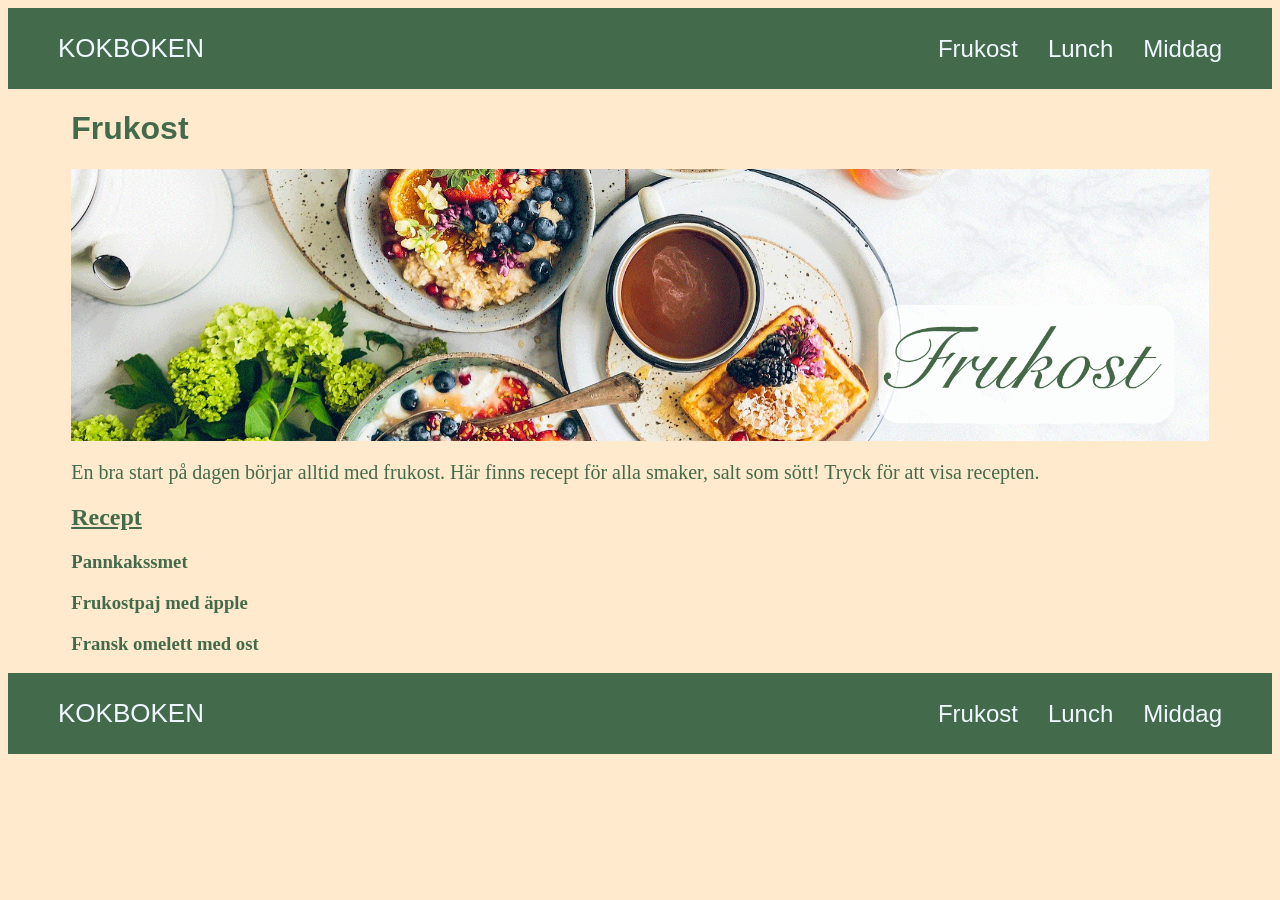
==== frukost.html @ 796fe8b8 "Nytt" ====
<!DOCTYPE html>
<html lang="sv">
<head>
    <link rel="stylesheet" href="Styles.CSS">
    <meta charset="UTF-8">
    <meta name="viewport" content="width=device-width, initial-scale=1.0">
    <title>Document</title>
</head>
<body>
   <header>
        <a href="index.html" id="Kokboken-hem">KOKBOKEN</a>
        <nav class="meny">
            <a href="frukost.html">Frukost</a>
            <a href="lunch.html">Lunch</a>
            <a href="middag.html">Middag</a>
        </nav>
        
    </header>
    
    <h1>Frukost</h1>
<img src="frukost.webb.gif" alt="Frukost">
    <p>En bra start på dagen börjar alltid med frukost. Här finns recept för alla smaker, salt som sött! Tryck för att visa recepten.</p>

    <h2>Recept</h2>
    <h3>
    <a href="https://www.lyckasmedmat.se/blog/pannkakssmet-n366">Pannkakssmet</a>
</h3>
<h3>
    <a href="https://www.valio.se/recept/frukostpaj-med-apple/">Frukostpaj med äpple</a>

</h3>

<h3>
    <a href="https://www.matmalin.se/recept-pa-omelett-fransk/">Fransk omelett med ost</a>
</h3>
    <footer>
    <a href="index.html" id="Kokboken-hem">KOKBOKEN</a>
        <nav class="meny">
            <a href="frukost.html">Frukost</a>
            <a href="lunch.html">Lunch</a>
            <a href="middag.html">Middag</a>
        </nav>

</footer>


<script src="script.js"></script>

</body>
</html>
---- Styles.CSS ----
html{
    scrollbar-width: thin;
    scroll-behavior: smooth;
}
img{
    max-width: 90%;
    height: auto;
    display: block;
    margin-left: auto;
    margin-right: auto;
    margin-top: 20px;
    margin-bottom: 20px;
    
}

body{
    background-color: rgb(255, 234, 206);
    border-color: darkgreen;}


header, footer{
    display: flex;
    justify-content: space-between;
    background-color: rgb(67, 106, 74);

    padding-left: 50px;
    padding-right: 50px;
    padding-top: 25px;
    padding-bottom: 25px;
    align-items: center;
    
}



nav a:hover{
    border-bottom: 3px solid var(--green); 
}
::selection{color: blue;}


#Kokboken-hem {
    font-size: 26px;
    color: aliceblue;
    text-decoration: none;
    align-items: center;
    font-family: Arial, Helvetica, sans-serif;

}

nav a{
    font-size: 24px;
    font-family: Arial, Helvetica, sans-serif;
    color: aliceblue;
    text-decoration: none;

}

.meny{
    display: flex;
    gap: 30px;
}

h1{
    max-width: 95%;
    margin-left: auto;
    color: rgb(67, 106, 74);
    font-family: Arial, Helvetica, sans-serif
}

p{
    max-width: 95%;
    margin-left: auto;
    color: rgb(67, 106, 74);
    font-size: 20px;
    font-family: 'Times New Roman', Times, serif
}

h3{
    max-width: 95%;
    margin-left: auto;
    font-family: 'Times New Roman', Times, serif


}
h2{
    max-width: 95%;
    color: rgb(67, 106, 74);
    margin-left: auto;
    text-decoration: underline;
    font-family: 'Times New Roman', Times, serif
}

a{
    text-decoration: none;
    color: rgb(67, 106, 74)
}
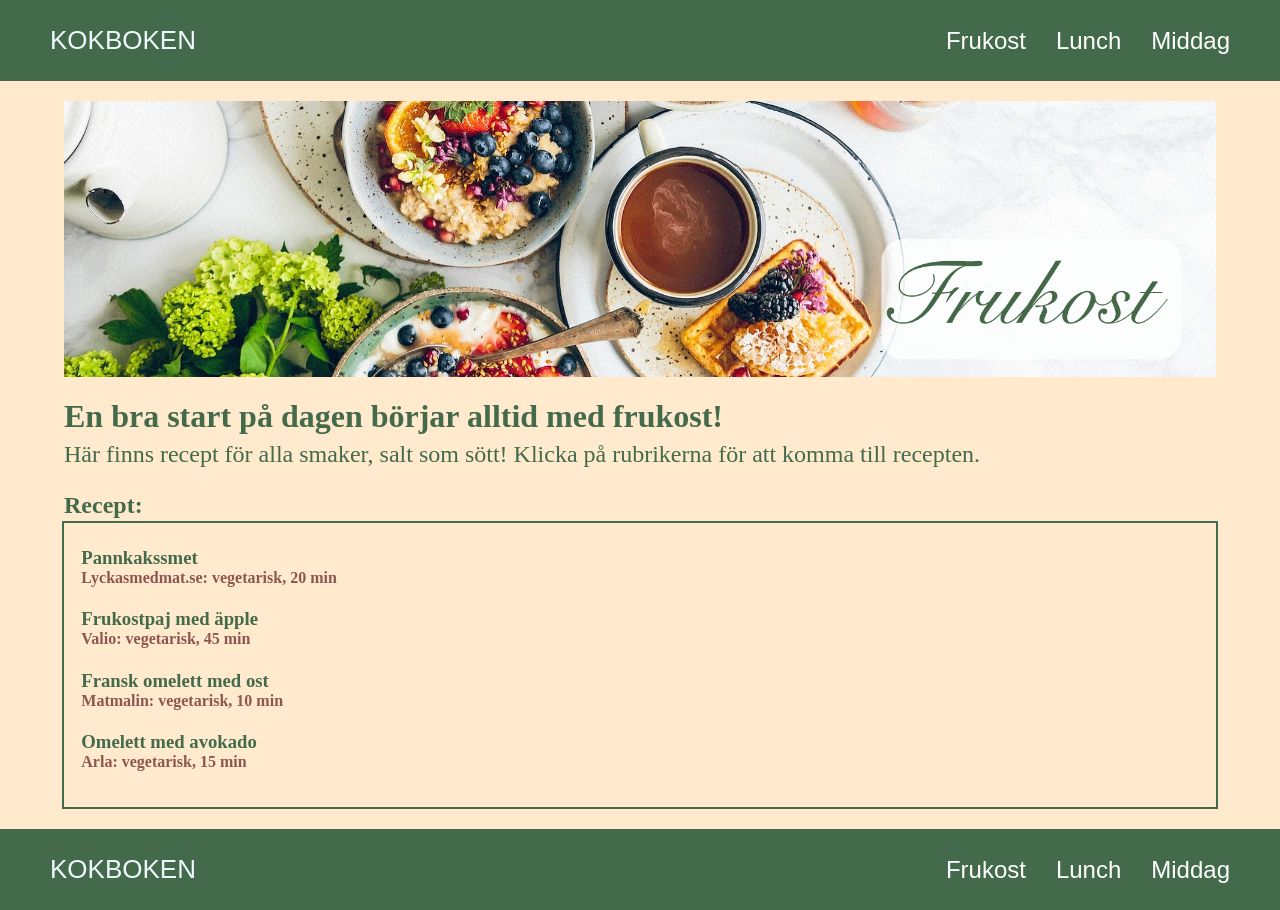
==== commit 884bd389: "bilder" ====
--- a/frukost.html
+++ b/frukost.html
@@ -17,22 +17,35 @@
         
     </header>
     
-    <h1>Frukost</h1>
 <img src="frukost.webb.gif" alt="Frukost">
-    <p>En bra start på dagen börjar alltid med frukost. Här finns recept för alla smaker, salt som sött! Tryck för att visa recepten.</p>
+<h1>En bra start på dagen börjar alltid med frukost!</h2>
+    <p>Här finns recept för alla smaker, salt som sött! Klicka på rubrikerna för att komma till recepten.</p>
 
-    <h2>Recept</h2>
-    <h3>
+    <h2>Recept:</h2>
+<div class="text-box">
+<h3>
     <a href="https://www.lyckasmedmat.se/blog/pannkakssmet-n366">Pannkakssmet</a>
 </h3>
+<h4>Lyckasmedmat.se: vegetarisk, 20 min</h4>
+
 <h3>
     <a href="https://www.valio.se/recept/frukostpaj-med-apple/">Frukostpaj med äpple</a>
 
 </h3>
+<h4>Valio: vegetarisk, 45 min</h4>
 
 <h3>
     <a href="https://www.matmalin.se/recept-pa-omelett-fransk/">Fransk omelett med ost</a>
 </h3>
+<h4>Matmalin: vegetarisk, 10 min</h4>
+
+<h3>
+    <a href="https://www.arla.se/recept/omelett-med-avokado/">Omelett med avokado</a>
+</h3>
+<h4>Arla: vegetarisk, 15 min</h4>
+
+</div>
+
     <footer>
     <a href="index.html" id="Kokboken-hem">KOKBOKEN</a>
         <nav class="meny">
--- a/Styles.CSS
+++ b/Styles.CSS
@@ -15,7 +15,9 @@
 
 body{
     background-color: rgb(255, 234, 206);
-    border-color: darkgreen;}
+    border-color: darkgreen;
+    margin: 0;
+}
 
 
 header, footer{
@@ -51,7 +53,7 @@
 nav a{
     font-size: 24px;
     font-family: Arial, Helvetica, sans-serif;
-    color: aliceblue;
+    color: rgb(255, 255, 255);
     text-decoration: none;
 
 }
@@ -62,36 +64,62 @@
 }
 
 h1{
-    max-width: 95%;
+    max-width: 90%;
     margin-left: auto;
+    margin-right: auto;
+    margin-bottom: 6px;
     color: rgb(67, 106, 74);
-    font-family: Arial, Helvetica, sans-serif
+    font-family: 'Times New Roman', Times, serif;
 }
 
 p{
-    max-width: 95%;
+    max-width: 90%;
     margin-left: auto;
+    margin-right: auto;
+    margin-top: 6px;
     color: rgb(67, 106, 74);
-    font-size: 20px;
+    font-size: 24px;
     font-family: 'Times New Roman', Times, serif
 }
 
-h3{
-    max-width: 95%;
+.text-box{
+    border: 2px solid #436a4a;
+    max-width: 90%;
     margin-left: auto;
-    font-family: 'Times New Roman', Times, serif
-
+    margin-right: auto;
+    margin-bottom: 20px;
+    padding-top: 5px;
+    padding-bottom: 15px;
 
 }
-h2{
-    max-width: 95%;
-    color: rgb(67, 106, 74);
+
+h3{
+    max-width: 97%;
     margin-left: auto;
-    text-decoration: underline;
+    margin-right: auto;
+    margin-bottom: 0;
     font-family: 'Times New Roman', Times, serif
 }
 
+
+h2{
+    max-width: 90%;
+    color: #436a4a;
+    margin-left: auto;
+    margin-right: auto;
+    margin-bottom: 2px;
+    text-decoration: none;
+    font-family: cursive;
+}
+
+h4{
+    max-width: 97%;
+    margin-left: auto;
+    margin-right: auto;
+    margin-top: 0;
+    color: rgba(112, 46, 46, 0.789)
+}
 a{
     text-decoration: none;
     color: rgb(67, 106, 74)
-}+}
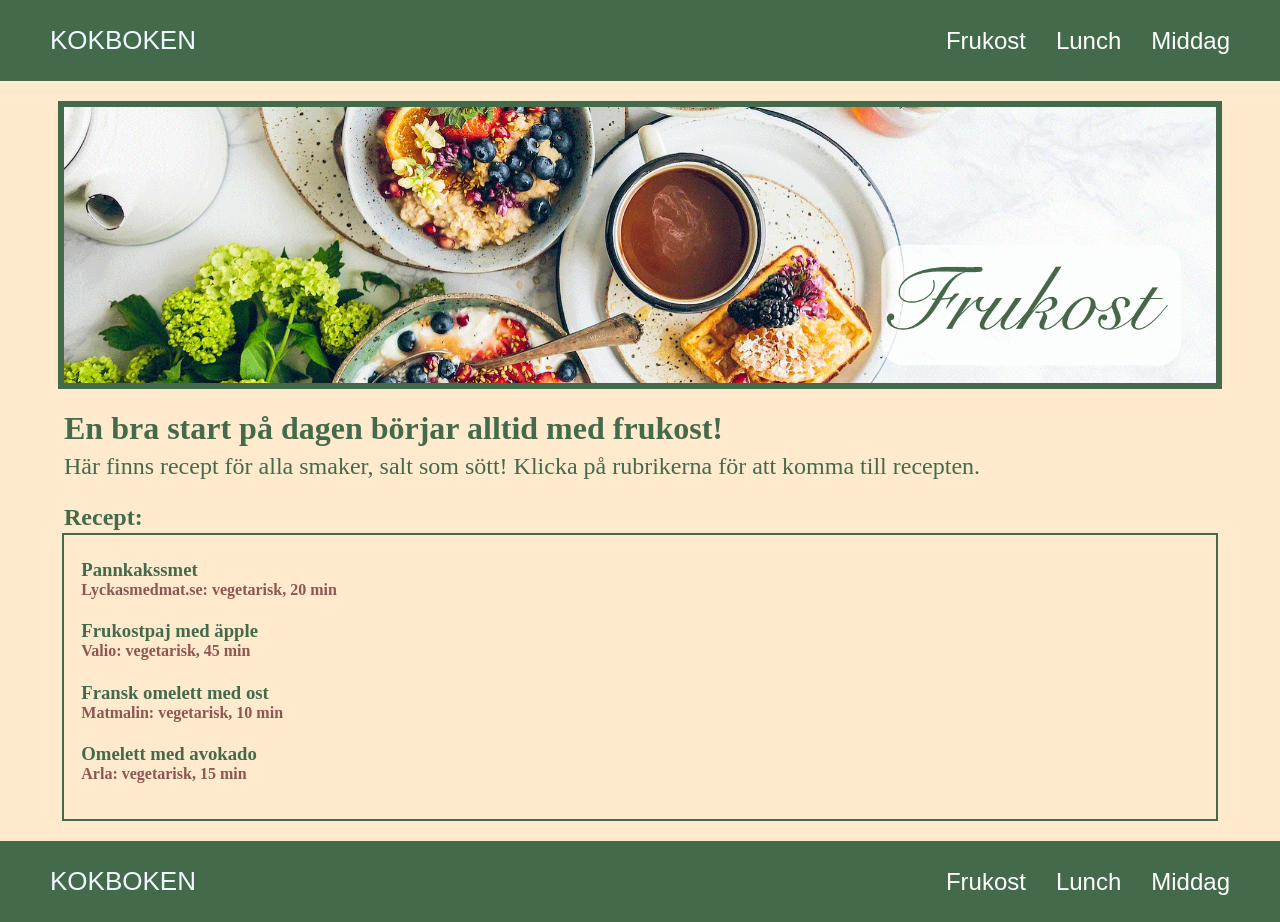
==== commit 0b74f856: "Javascript" ====
--- a/frukost.html
+++ b/frukost.html
@@ -22,7 +22,9 @@
     <p>Här finns recept för alla smaker, salt som sött! Klicka på rubrikerna för att komma till recepten.</p>
 
     <h2>Recept:</h2>
+
 <div class="text-box">
+
 <h3>
     <a href="https://www.lyckasmedmat.se/blog/pannkakssmet-n366">Pannkakssmet</a>
 </h3>
--- a/Styles.CSS
+++ b/Styles.CSS
@@ -10,6 +10,7 @@
     margin-right: auto;
     margin-top: 20px;
     margin-bottom: 20px;
+    border: 6px solid; color: #436a4a; 
     
 }
 
@@ -30,6 +31,7 @@
     padding-top: 25px;
     padding-bottom: 25px;
     align-items: center;
+    margin: 0px;
     
 }
 
@@ -68,7 +70,7 @@
     margin-left: auto;
     margin-right: auto;
     margin-bottom: 6px;
-    color: rgb(67, 106, 74);
+    color: #436a4a;
     font-family: 'Times New Roman', Times, serif;
 }
 
@@ -117,9 +119,29 @@
     margin-left: auto;
     margin-right: auto;
     margin-top: 0;
-    color: rgba(112, 46, 46, 0.789)
+    color: #702e2ec9
 }
 a{
     text-decoration: none;
     color: rgb(67, 106, 74)
 }
+
+button{
+    font-size: 24px;
+    font-family: 'Times New Roman', Times, serif;
+    display: flex;
+    max-width: 90%;
+    margin-bottom: 20px;
+    margin-left: auto;
+    margin-right: auto;
+    margin-top: 20px;
+    text-align: left;
+    padding: 5px;
+    background-color: #436a4a;
+    color: white;
+}
+
+#random{
+    text-align: center;
+    text-decoration: underline;
+}
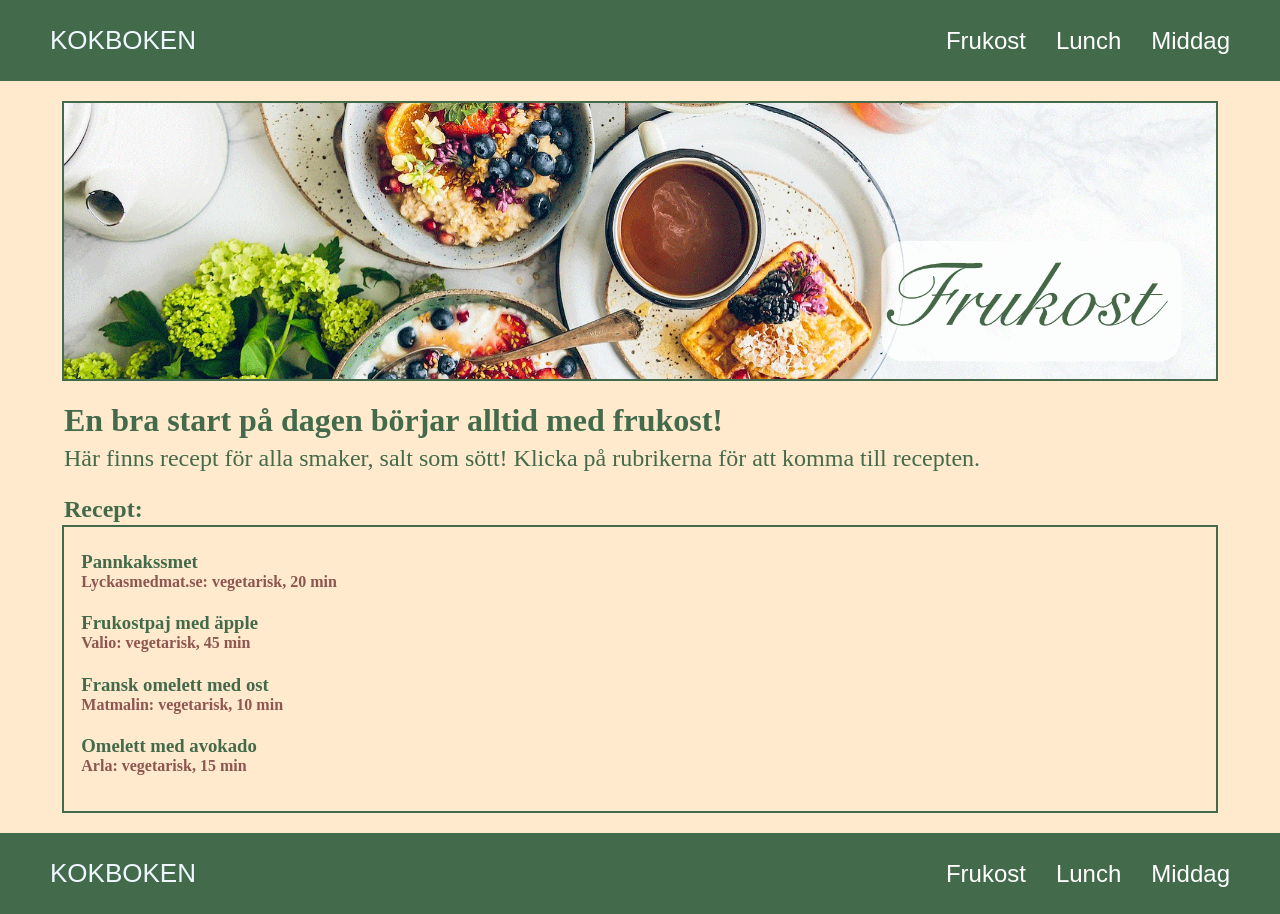
==== commit 1c6651bd: "fixat lite" ====
--- a/frukost.html
+++ b/frukost.html
@@ -58,7 +58,6 @@
 
 </footer>
 
-
 <script src="script.js"></script>
 
 </body>
--- a/Styles.CSS
+++ b/Styles.CSS
@@ -10,7 +10,7 @@
     margin-right: auto;
     margin-top: 20px;
     margin-bottom: 20px;
-    border: 6px solid; color: #436a4a; 
+    border: 2px solid; color: #436a4a; 
     
 }
 
@@ -131,17 +131,11 @@
     font-family: 'Times New Roman', Times, serif;
     display: flex;
     max-width: 90%;
-    margin-bottom: 20px;
-    margin-left: auto;
-    margin-right: auto;
+    margin-bottom: 30px;
     margin-top: 20px;
+    margin-left: 5%;
     text-align: left;
-    padding: 5px;
+    padding: 8px;
     background-color: #436a4a;
     color: white;
 }
-
-#random{
-    text-align: center;
-    text-decoration: underline;
-}
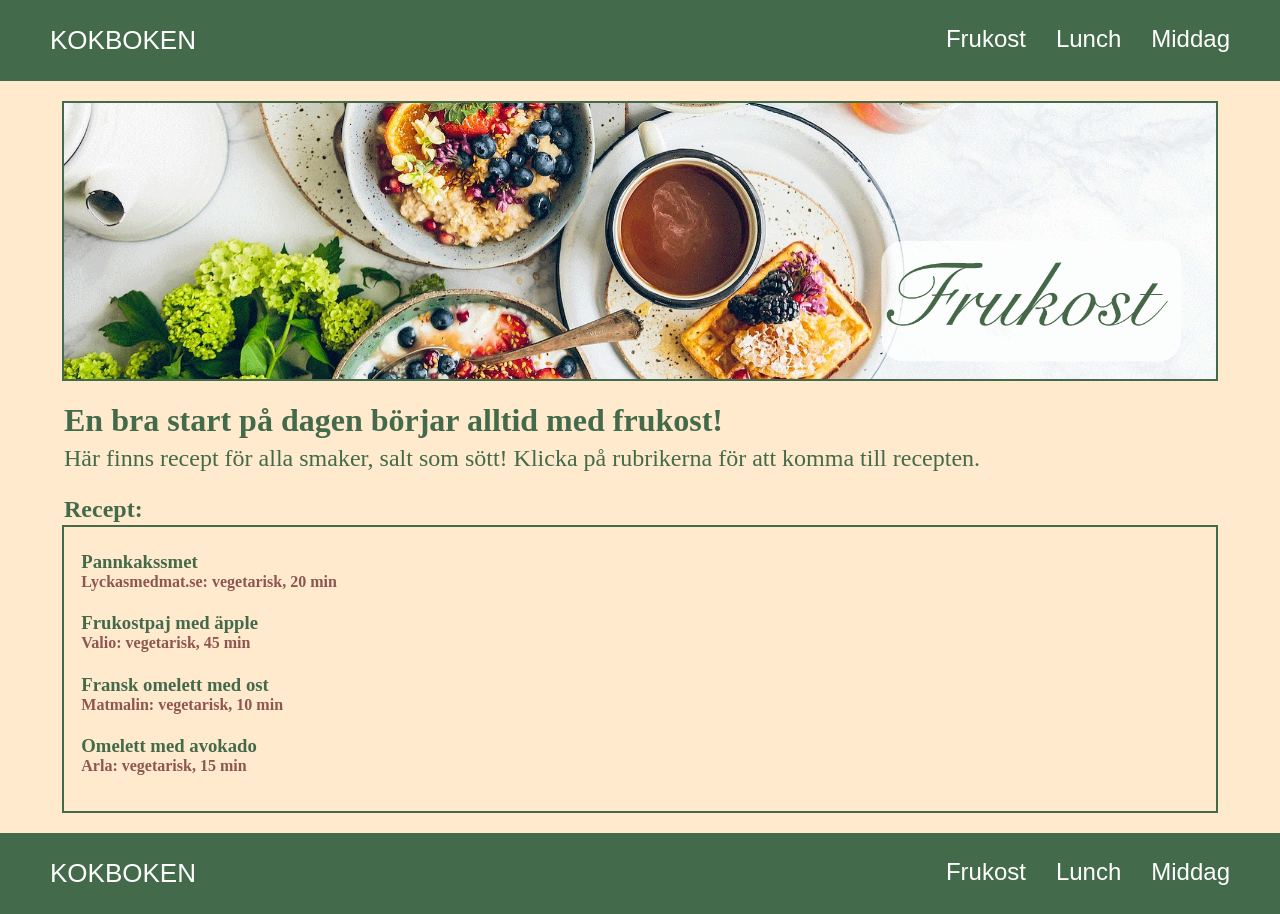
==== commit 36958f9d: "kommentarer" ====
--- a/frukost.html
+++ b/frukost.html
@@ -23,10 +23,10 @@
 
     <h2>Recept:</h2>
 
-<div class="text-box">
+<div class="text-box"> <!--"ramar in" recepten-->
 
 <h3>
-    <a href="https://www.lyckasmedmat.se/blog/pannkakssmet-n366">Pannkakssmet</a>
+    <a href="https://www.lyckasmedmat.se/blog/pannkakssmet-n366">Pannkakssmet</a> <!--tar en vidare till recept (respektive rubrik)-->
 </h3>
 <h4>Lyckasmedmat.se: vegetarisk, 20 min</h4>
 
--- a/Styles.CSS
+++ b/Styles.CSS
@@ -1,71 +1,63 @@
 html{
-    scrollbar-width: thin;
-    scroll-behavior: smooth;
+    scrollbar-width: thin; /*gör scrollbar tunnare*/
+    scroll-behavior: smooth; /*gör scroll "smidigare"*/
+    
 }
 img{
-    max-width: 90%;
+    max-width: 90%; /*talar om hur mycket av skärmen den får ta*/
     height: auto;
-    display: block;
-    margin-left: auto;
-    margin-right: auto;
-    margin-top: 20px;
-    margin-bottom: 20px;
-    border: 2px solid; color: #436a4a; 
-    
+    display: block; /*bilden hamnar på egen rad och respekterar angivna mått*/
+    margin-left: auto;/*centrerar bild*/
+    margin-right: auto;/*centrerar bild*/
+    margin-top: 20px;/*skapar luft från det som är över bilden*/
+    margin-bottom: 20px;/*skapar luft från det som är under bilden*/
+    border: 2px solid; color: #436a4a; /*kant på bilder*/
+    /*gäller alla bilder*/
 }
 
 body{
-    background-color: rgb(255, 234, 206);
-    border-color: darkgreen;
-    margin: 0;
+    background-color: rgb(255, 234, 206); /*bakgrundsfärg*/
+    margin: 0; /*hemsidan sträcker sig ända ut i kanterna*/
 }
 
 
 header, footer{
-    display: flex;
-    justify-content: space-between;
-    background-color: rgb(67, 106, 74);
+    display: flex; /*header och footer följer med i hur man förminskar/förstorar webbläsaren*/
+    justify-content: space-between; /*sätter space mellan text*/
+    background-color: rgb(67, 106, 74); /*bakgrundsfärg*/
 
-    padding-left: 50px;
+    padding-left: 50px; /*space till texten/storleken av blocket*/
     padding-right: 50px;
     padding-top: 25px;
     padding-bottom: 25px;
-    align-items: center;
-    margin: 0px;
+    margin: 0px; /*blocket går ända ut i kanterna*/
     
 }
 
 
 
-nav a:hover{
-    border-bottom: 3px solid var(--green); 
-}
-::selection{color: blue;}
-
-
-#Kokboken-hem {
-    font-size: 26px;
-    color: aliceblue;
-    text-decoration: none;
-    align-items: center;
-    font-family: Arial, Helvetica, sans-serif;
+#Kokboken-hem { /*styling av "KOKBOKEN" i hörnet av header/footer*/
+    font-size: 26px; /*storlek*/
+    color: rgb(255, 255, 255); /*färg*/
+    text-decoration: none; /*tar bort linje under länk*/
+    font-family: Arial, Helvetica, sans-serif; /*typsnitt*/
 
 }
 
-nav a{
-    font-size: 24px;
-    font-family: Arial, Helvetica, sans-serif;
-    color: rgb(255, 255, 255);
-    text-decoration: none;
+nav a{ /*styling av länkar till höger i header/footer*/
+    font-size: 24px; /*storlek*/
+    font-family: Arial, Helvetica, sans-serif; /*typsnitt*/
+    color: rgb(255, 255, 255); /*färg*/
+    text-decoration: none; /*tar bort linje under länkar*/
 
 }
 
 .meny{
-    display: flex;
-    gap: 30px;
+    display: flex; 
+    gap: 30px; /*space mellan a-tags i header/footer*/
 }
 
-h1{
+h1{ /*styling av h1*/
     max-width: 90%;
     margin-left: auto;
     margin-right: auto;
@@ -74,7 +66,7 @@
     font-family: 'Times New Roman', Times, serif;
 }
 
-p{
+p{ /*styling av paragraph*/
     max-width: 90%;
     margin-left: auto;
     margin-right: auto;
@@ -84,8 +76,8 @@
     font-family: 'Times New Roman', Times, serif
 }
 
-.text-box{
-    border: 2px solid #436a4a;
+.text-box{ /*styling av ramen som recepten ligger i*/
+    border: 2px solid #436a4a; /*skapar kant, storlek, färg*/
     max-width: 90%;
     margin-left: auto;
     margin-right: auto;
@@ -95,47 +87,55 @@
 
 }
 
-h3{
+h3{ /*styling av h3*/
     max-width: 97%;
     margin-left: auto;
     margin-right: auto;
-    margin-bottom: 0;
+    margin-bottom: 0; /*minskar avståndet till underliggande text*/
     font-family: 'Times New Roman', Times, serif
 }
 
 
-h2{
+h2{/*styling av h2*/
     max-width: 90%;
     color: #436a4a;
     margin-left: auto;
     margin-right: auto;
     margin-bottom: 2px;
     text-decoration: none;
-    font-family: cursive;
+    font-family: cursive; /*kursivt typsnitt*/
 }
 
-h4{
+h4{/*styling av h4*/
     max-width: 97%;
     margin-left: auto;
     margin-right: auto;
     margin-top: 0;
     color: #702e2ec9
 }
-a{
-    text-decoration: none;
+a{/*styling av a-tags/länkar*/
+    text-decoration: none; /*tar bort streck under tags*/
     color: rgb(67, 106, 74)
 }
 
-button{
-    font-size: 24px;
-    font-family: 'Times New Roman', Times, serif;
+button{/*knappar som genererar recept*/
+    font-size: 24px; /*storlek på texten*/
+    font-family: 'Times New Roman', Times, serif; /*typsnitt*/
     display: flex;
     max-width: 90%;
     margin-bottom: 30px;
     margin-top: 20px;
     margin-left: 5%;
-    text-align: left;
-    padding: 8px;
-    background-color: #436a4a;
-    color: white;
+    padding: 8px; /*skapar luft inuti blocken text till kant*/
+    background-color: #436a4a; /*bakgrundsfärg*/
+    color: white; /*text-färg*/
 }
+
+#random{/*ändring av andra rubriken på förstasidan*/
+     max-width: 90%;
+    margin-left: auto;
+    margin-right: auto;
+    margin-bottom: 6px;
+    color: #436a4a;
+    font-family: 'Times New Roman', Times, serif;
+}
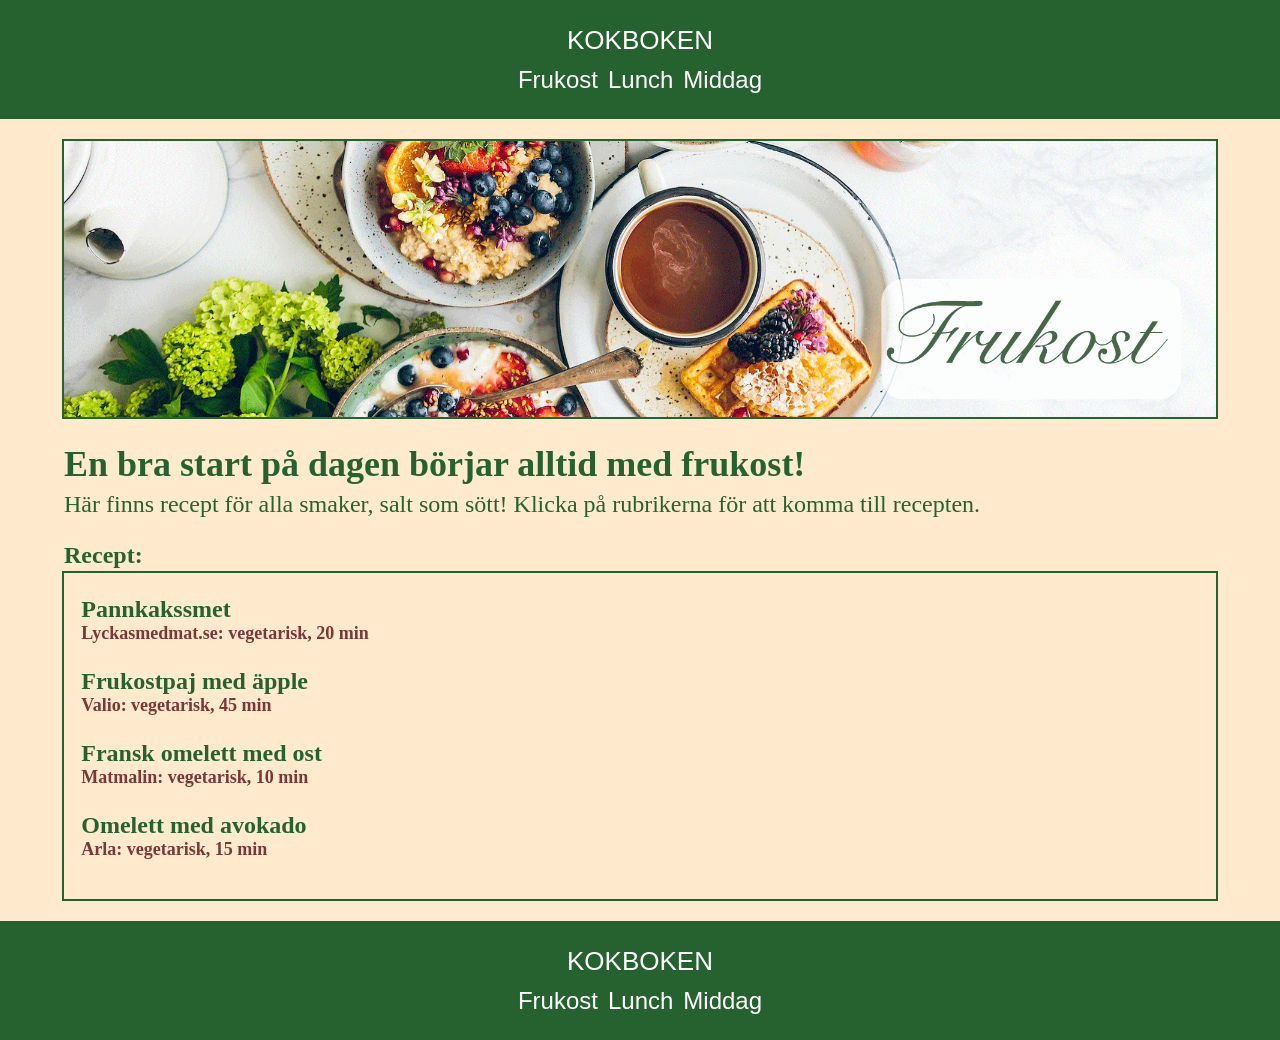
==== commit 953d4d51: "acc" ====
--- a/frukost.html
+++ b/frukost.html
@@ -4,7 +4,8 @@
     <link rel="stylesheet" href="Styles.CSS">
     <meta charset="UTF-8">
     <meta name="viewport" content="width=device-width, initial-scale=1.0">
-    <title>Document</title>
+    <title>Kokboken - recept för frukost, lunch och middag</title>
+    <meta name="viewport" content="width=device-width, initial-scale=1.0"><!---mobilanpassning-->
 </head>
 <body>
    <header>
@@ -17,11 +18,11 @@
         
     </header>
     
-<img src="frukost.webb.gif" alt="Frukost">
+<img src="frukost.webb.gif" alt="Bild på uppdukad frukost">
 <h1>En bra start på dagen börjar alltid med frukost!</h2>
     <p>Här finns recept för alla smaker, salt som sött! Klicka på rubrikerna för att komma till recepten.</p>
 
-    <h2>Recept:</h2>
+<h2>Recept:</h2>
 
 <div class="text-box"> <!--"ramar in" recepten-->
 
--- a/Styles.CSS
+++ b/Styles.CSS
@@ -11,7 +11,7 @@
     margin-right: auto;/*centrerar bild*/
     margin-top: 20px;/*skapar luft från det som är över bilden*/
     margin-bottom: 20px;/*skapar luft från det som är under bilden*/
-    border: 2px solid; color: #436a4a; /*kant på bilder*/
+    border: 2px solid; color:rgb(37, 98, 48); /*kant på bilder*/
     /*gäller alla bilder*/
 }
 
@@ -23,8 +23,10 @@
 
 header, footer{
     display: flex; /*header och footer följer med i hur man förminskar/förstorar webbläsaren*/
-    justify-content: space-between; /*sätter space mellan text*/
-    background-color: rgb(67, 106, 74); /*bakgrundsfärg*/
+    flex-direction: column;
+    align-items: center;
+    gap: 10px;
+    background-color: rgb(37, 98, 48); /*bakgrundsfärg*/
 
     padding-left: 50px; /*space till texten/storleken av blocket*/
     padding-right: 50px;
@@ -49,12 +51,12 @@
     font-family: Arial, Helvetica, sans-serif; /*typsnitt*/
     color: rgb(255, 255, 255); /*färg*/
     text-decoration: none; /*tar bort linje under länkar*/
-
 }
 
 .meny{
     display: flex; 
-    gap: 30px; /*space mellan a-tags i header/footer*/
+    align-items: center;
+    gap: 10px; /*space mellan a-tags i header/footer*/
 }
 
 h1{ /*styling av h1*/
@@ -62,8 +64,9 @@
     margin-left: auto;
     margin-right: auto;
     margin-bottom: 6px;
-    color: #436a4a;
+    color: #256230;
     font-family: 'Times New Roman', Times, serif;
+    font-size: 36px;
 }
 
 p{ /*styling av paragraph*/
@@ -71,13 +74,13 @@
     margin-left: auto;
     margin-right: auto;
     margin-top: 6px;
-    color: rgb(67, 106, 74);
+    color: #256230;
     font-size: 24px;
     font-family: 'Times New Roman', Times, serif
 }
 
 .text-box{ /*styling av ramen som recepten ligger i*/
-    border: 2px solid #436a4a; /*skapar kant, storlek, färg*/
+    border: 2px solid #256230; /*skapar kant, storlek, färg*/
     max-width: 90%;
     margin-left: auto;
     margin-right: auto;
@@ -92,17 +95,19 @@
     margin-left: auto;
     margin-right: auto;
     margin-bottom: 0; /*minskar avståndet till underliggande text*/
+    font-size: 18px;
     font-family: 'Times New Roman', Times, serif
 }
 
 
 h2{/*styling av h2*/
     max-width: 90%;
-    color: #436a4a;
+    color: #256230;
     margin-left: auto;
     margin-right: auto;
     margin-bottom: 2px;
     text-decoration: none;
+    font-size: 24px;
     font-family: cursive; /*kursivt typsnitt*/
 }
 
@@ -111,11 +116,13 @@
     margin-left: auto;
     margin-right: auto;
     margin-top: 0;
-    color: #702e2ec9
+    font-size: 18px;
+    color: #702e2ef0
 }
 a{/*styling av a-tags/länkar*/
     text-decoration: none; /*tar bort streck under tags*/
-    color: rgb(67, 106, 74)
+    font-size: 24px;
+    color: rgb(37, 98, 48)
 }
 
 button{/*knappar som genererar recept*/
@@ -127,7 +134,7 @@
     margin-top: 20px;
     margin-left: 5%;
     padding: 8px; /*skapar luft inuti blocken text till kant*/
-    background-color: #436a4a; /*bakgrundsfärg*/
+    background-color: #256230; /*bakgrundsfärg*/
     color: white; /*text-färg*/
 }
 
@@ -136,6 +143,7 @@
     margin-left: auto;
     margin-right: auto;
     margin-bottom: 6px;
-    color: #436a4a;
+    color: #256230;
+    font-size: 24px;
     font-family: 'Times New Roman', Times, serif;
 }
